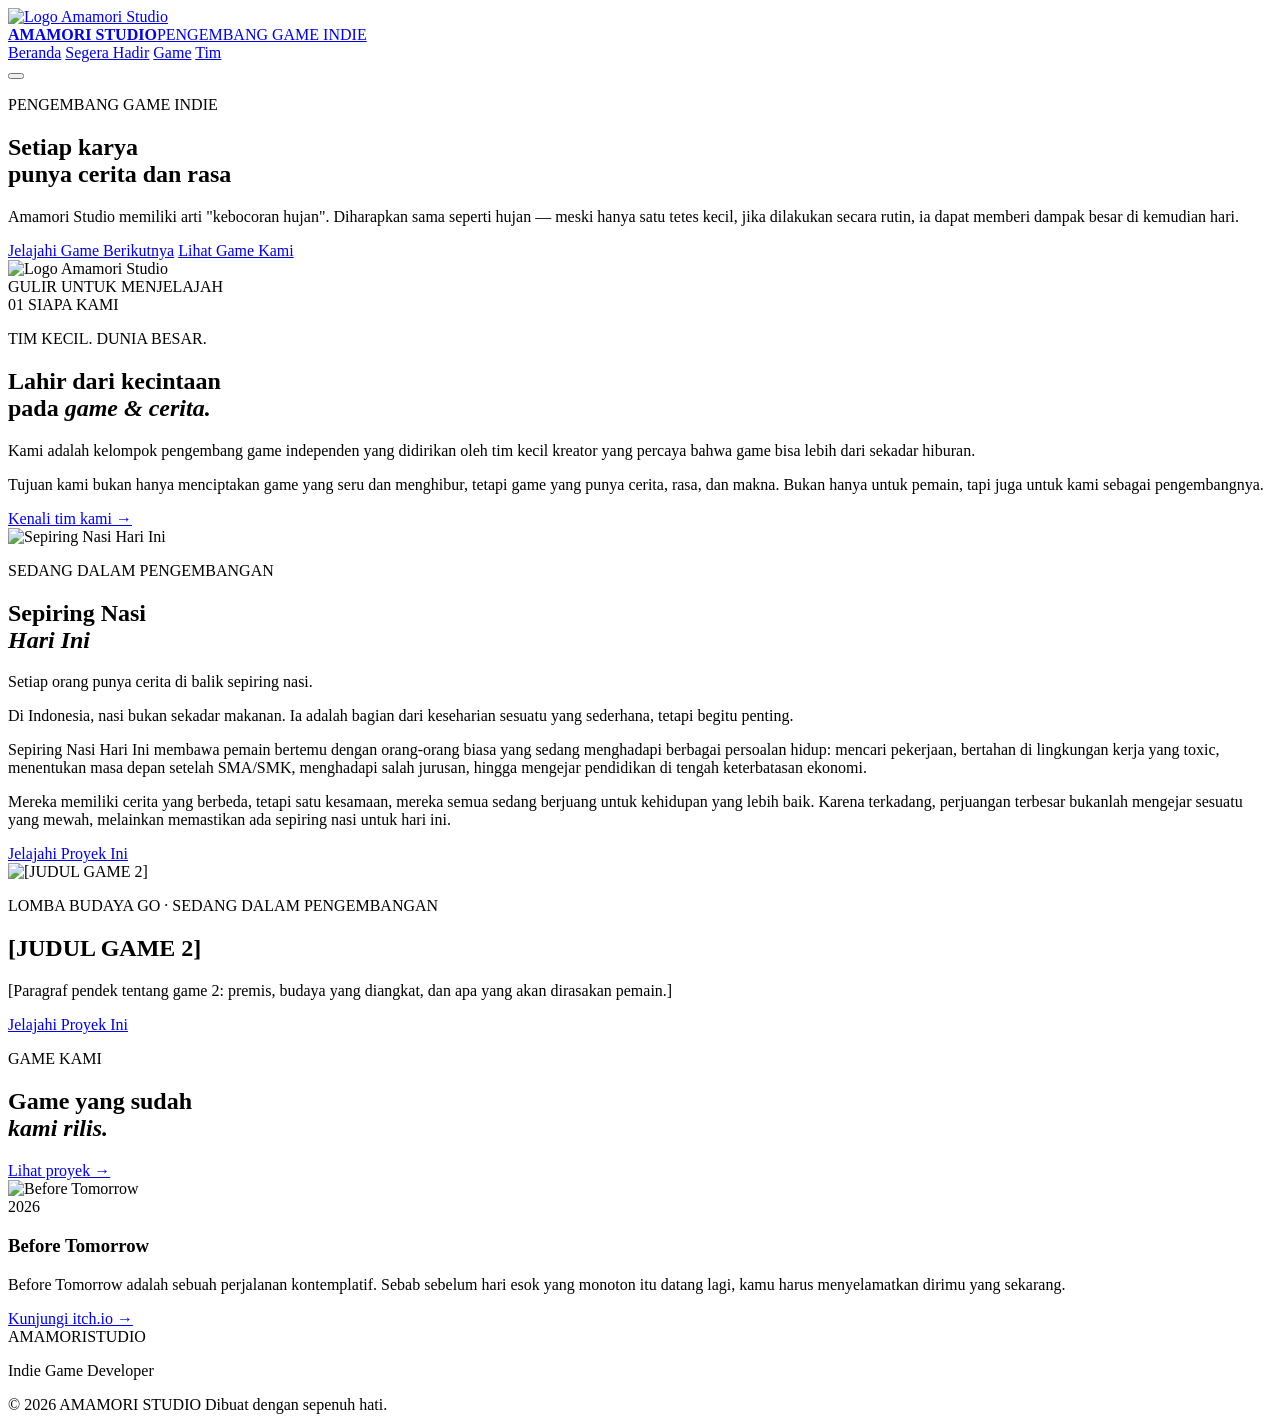
==== index.html @ 3a17d59b "Update index.html" ====
<!DOCTYPE html>
<html lang="id">
<head>
    <meta charset="UTF-8">
    <meta name="viewport" content="width=device-width, initial-scale=1.0">
    <title>Amamori Studio</title>
    <meta name="description" content="Studio game independen yang menciptakan dunia, cerita, dan pengalaman yang penuh rasa.">
    <link rel="preconnect" href="https://fonts.googleapis.com">
    <link rel="preconnect" href="https://fonts.gstatic.com" crossorigin>
    <link href="https://fonts.googleapis.com/css2?family=Comic+Neue:ital,wght@0,300;0,400;0,700;1,300;1,400;1,700&display=swap" rel="stylesheet">
    <link rel="stylesheet" href="css/style.css">
</head>
<body>

<header class="navbar">
    <a href="index.html" class="brand">
        <div class="brand-logo"><img src="assets/images/game-logo.png" alt="Logo Amamori Studio"></div>
        <div class="brand-name"><strong>AMAMORI STUDIO</strong><span>PENGEMBANG GAME INDIE</span></div>
    </a>
    <nav class="nav-links">
        <a href="index.html" class="active">Beranda</a>
        <a href="coming-soon.html">Segera Hadir</a>
        <a href="games.html">Game</a>
        <a href="team.html">Tim</a>
    </nav>
    <button class="menu-toggle" aria-label="Buka menu"><span></span><span></span></button>
</header>

<main>

<!-- HERO -->
<section class="hero">
    <div class="hero-content reveal">
        <p class="eyebrow">PENGEMBANG GAME INDIE</p>
        <h1>Setiap karya<br><span>punya cerita dan rasa</span></h1>
        <p class="hero-description">
            Amamori Studio memiliki arti "kebocoran hujan". Diharapkan sama seperti
            hujan — meski hanya satu tetes kecil, jika dilakukan secara rutin,
            ia dapat memberi dampak besar di kemudian hari.
        </p>
        <div class="hero-buttons">
            <a href="coming-soon.html" class="btn btn-gold">Jelajahi Game Berikutnya</a>
            <a href="games.html" class="btn btn-outline">Lihat Game Kami</a>
        </div>
    </div>
    <div class="hero-visual reveal">
        <div class="hero-logo-large"><img src="assets/images/logo.png" alt="Logo Amamori Studio"></div>
    </div>
    <div class="scroll-indicator">
        <span>GULIR UNTUK MENJELAJAH</span>
        <div class="scroll-line"></div>
    </div>
</section>

<!-- INTRO -->
<section class="section intro-section">
    <div class="section-label reveal"><span>01</span> SIAPA KAMI</div>
    <div class="intro-grid">
        <div class="reveal">
            <p class="eyebrow">TIM KECIL. DUNIA BESAR.</p>
            <h2>Lahir dari kecintaan<br>pada <em>game &amp; cerita.</em></h2>
        </div>
        <div class="intro-text reveal">
            <p>Kami adalah kelompok pengembang game independen yang didirikan oleh tim kecil kreator yang percaya bahwa game bisa lebih dari sekadar hiburan.</p>
            <p>Tujuan kami bukan hanya menciptakan game yang seru dan menghibur, tetapi game yang punya cerita, rasa, dan makna. Bukan hanya untuk pemain, tapi juga untuk kami sebagai pengembangnya.</p>
            <a href="team.html" class="text-link">Kenali tim kami →</a>
        </div>
    </div>
</section>

<!-- GAME UNGGULAN (SEPIRING NASI HARI INI) -->
<section class="featured-game">
    <div class="featured-image reveal">
        <img src="assets/images/coming-game.png" alt="Sepiring Nasi Hari Ini">
    </div>
    <div class="featured-content reveal">
        <p class="eyebrow">SEDANG DALAM PENGEMBANGAN</p>
        <h2>Sepiring Nasi<br><em>Hari Ini</em></h2>
        <p>Setiap orang punya cerita di balik sepiring nasi.</p>
        <p>Di Indonesia, nasi bukan sekadar makanan. Ia adalah bagian dari keseharian sesuatu yang sederhana, tetapi begitu penting.</p>
        <p>
            Sepiring Nasi Hari Ini membawa pemain bertemu dengan orang-orang
            biasa yang sedang menghadapi berbagai persoalan hidup: mencari
            pekerjaan, bertahan di lingkungan kerja yang toxic, menentukan masa
            depan setelah SMA/SMK, menghadapi salah jurusan, hingga mengejar
            pendidikan di tengah keterbatasan ekonomi.
        </p>
        <p>
            Mereka memiliki cerita yang berbeda, tetapi satu kesamaan, mereka
            semua sedang berjuang untuk kehidupan yang lebih baik. Karena
            terkadang, perjuangan terbesar bukanlah mengejar sesuatu yang mewah,
            melainkan memastikan ada sepiring nasi untuk hari ini.
        </p>
        <a href="coming-soon.html#snhi" class="btn btn-gold">Jelajahi Proyek Ini</a>
    </div>
</section>

<!-- GAME LOMBA BUDAYA GO -->
<section class="featured-game">
    <div class="featured-image reveal">
        <img src="assets/images/[gambar-game2].png" alt="[JUDUL GAME 2]">
    </div>
    <div class="featured-content reveal">
        <p class="eyebrow">LOMBA BUDAYA GO · SEDANG DALAM PENGEMBANGAN</p>
        <h2>[JUDUL GAME 2]</h2>
        <p>[Paragraf pendek tentang game 2: premis, budaya yang diangkat, dan apa yang akan dirasakan pemain.]</p>
        <a href="coming-soon.html#game-budaya" class="btn btn-gold">Jelajahi Proyek Ini</a>
    </div>
</section>

<!-- GAME YANG SUDAH DIRILIS -->
<section class="section">
    <div class="section-heading reveal">
        <div>
            <p class="eyebrow">GAME KAMI</p>
            <h2>Game yang sudah<br><em>kami rilis.</em></h2>
        </div>
        <a href="games.html" class="text-link">Lihat proyek →</a>
    </div>
    <div class="game-card reveal">
        <div class="game-card-image"><img src="assets/images/game1.png" alt="Before Tomorrow"></div>
        <div class="game-card-info">
            <span>2026</span>
            <h3>Before Tomorrow</h3>
            <p>
                Before Tomorrow adalah sebuah perjalanan kontemplatif. Sebab
                sebelum hari esok yang monoton itu datang lagi, kamu harus
                menyelamatkan dirimu yang sekarang.
            </p>
            <a href="https://reisyahnh.itch.io/before-tomorrow" target="_blank" class="text-link">Kunjungi itch.io →</a>
        </div>
    </div>
</section>

<footer>
    <div class="footer-brand">AMAMORI<span>STUDIO</span></div>
    <p>Indie Game Developer</p>
    <div class="footer-bottom">
        <span>© 2026 AMAMORI STUDIO</span>
        <span>Dibuat dengan sepenuh hati.</span>
    </div>
</footer>

</main>

<script src="js/main.js"></script>
</body>
</html>
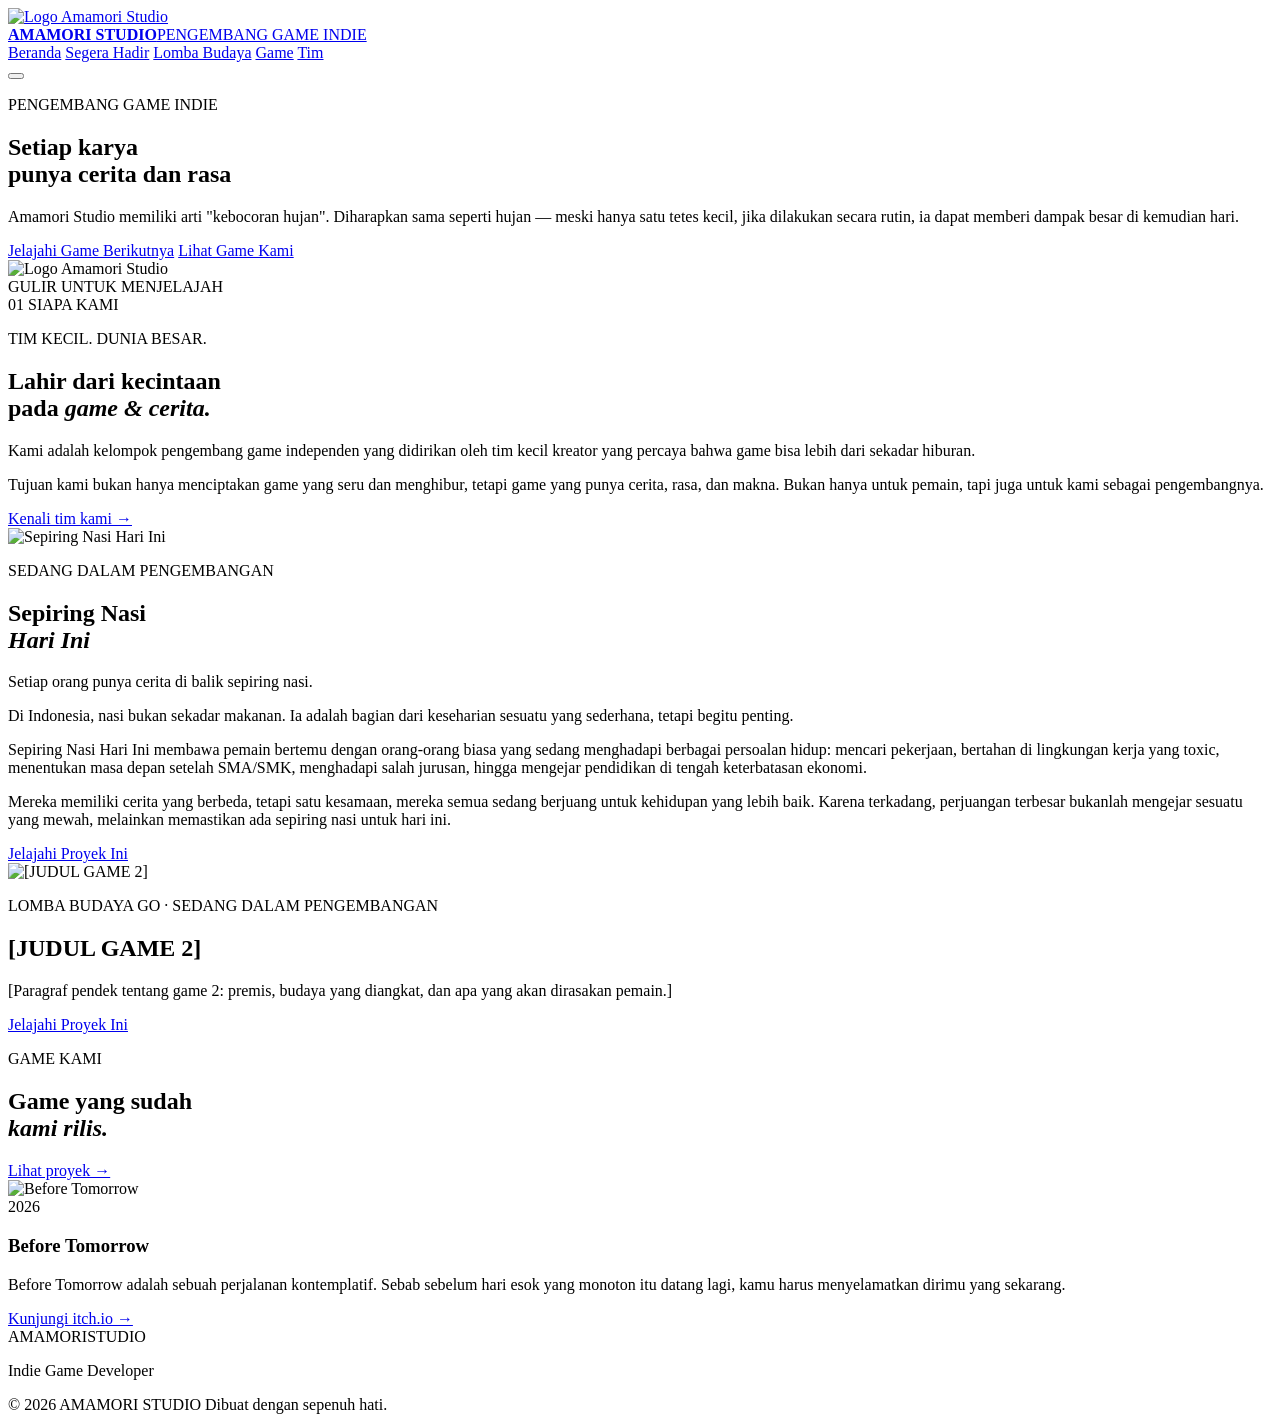
==== commit 8d02d94c: "Update index.html" ====
--- a/index.html
+++ b/index.html
@@ -20,6 +20,7 @@
     <nav class="nav-links">
         <a href="index.html" class="active">Beranda</a>
         <a href="coming-soon.html">Segera Hadir</a>
+        <a href="budaya.html">Lomba Budaya</a>
         <a href="games.html">Game</a>
         <a href="team.html">Tim</a>
     </nav>
@@ -91,7 +92,7 @@
             terkadang, perjuangan terbesar bukanlah mengejar sesuatu yang mewah,
             melainkan memastikan ada sepiring nasi untuk hari ini.
         </p>
-        <a href="coming-soon.html#snhi" class="btn btn-gold">Jelajahi Proyek Ini</a>
+        <a href="coming-soon.html" class="btn btn-gold">Jelajahi Proyek Ini</a>
     </div>
 </section>
 
@@ -104,7 +105,7 @@
         <p class="eyebrow">LOMBA BUDAYA GO · SEDANG DALAM PENGEMBANGAN</p>
         <h2>[JUDUL GAME 2]</h2>
         <p>[Paragraf pendek tentang game 2: premis, budaya yang diangkat, dan apa yang akan dirasakan pemain.]</p>
-        <a href="coming-soon.html#game-budaya" class="btn btn-gold">Jelajahi Proyek Ini</a>
+        <a href="budaya.html" class="btn btn-gold">Jelajahi Proyek Ini</a>
     </div>
 </section>
 
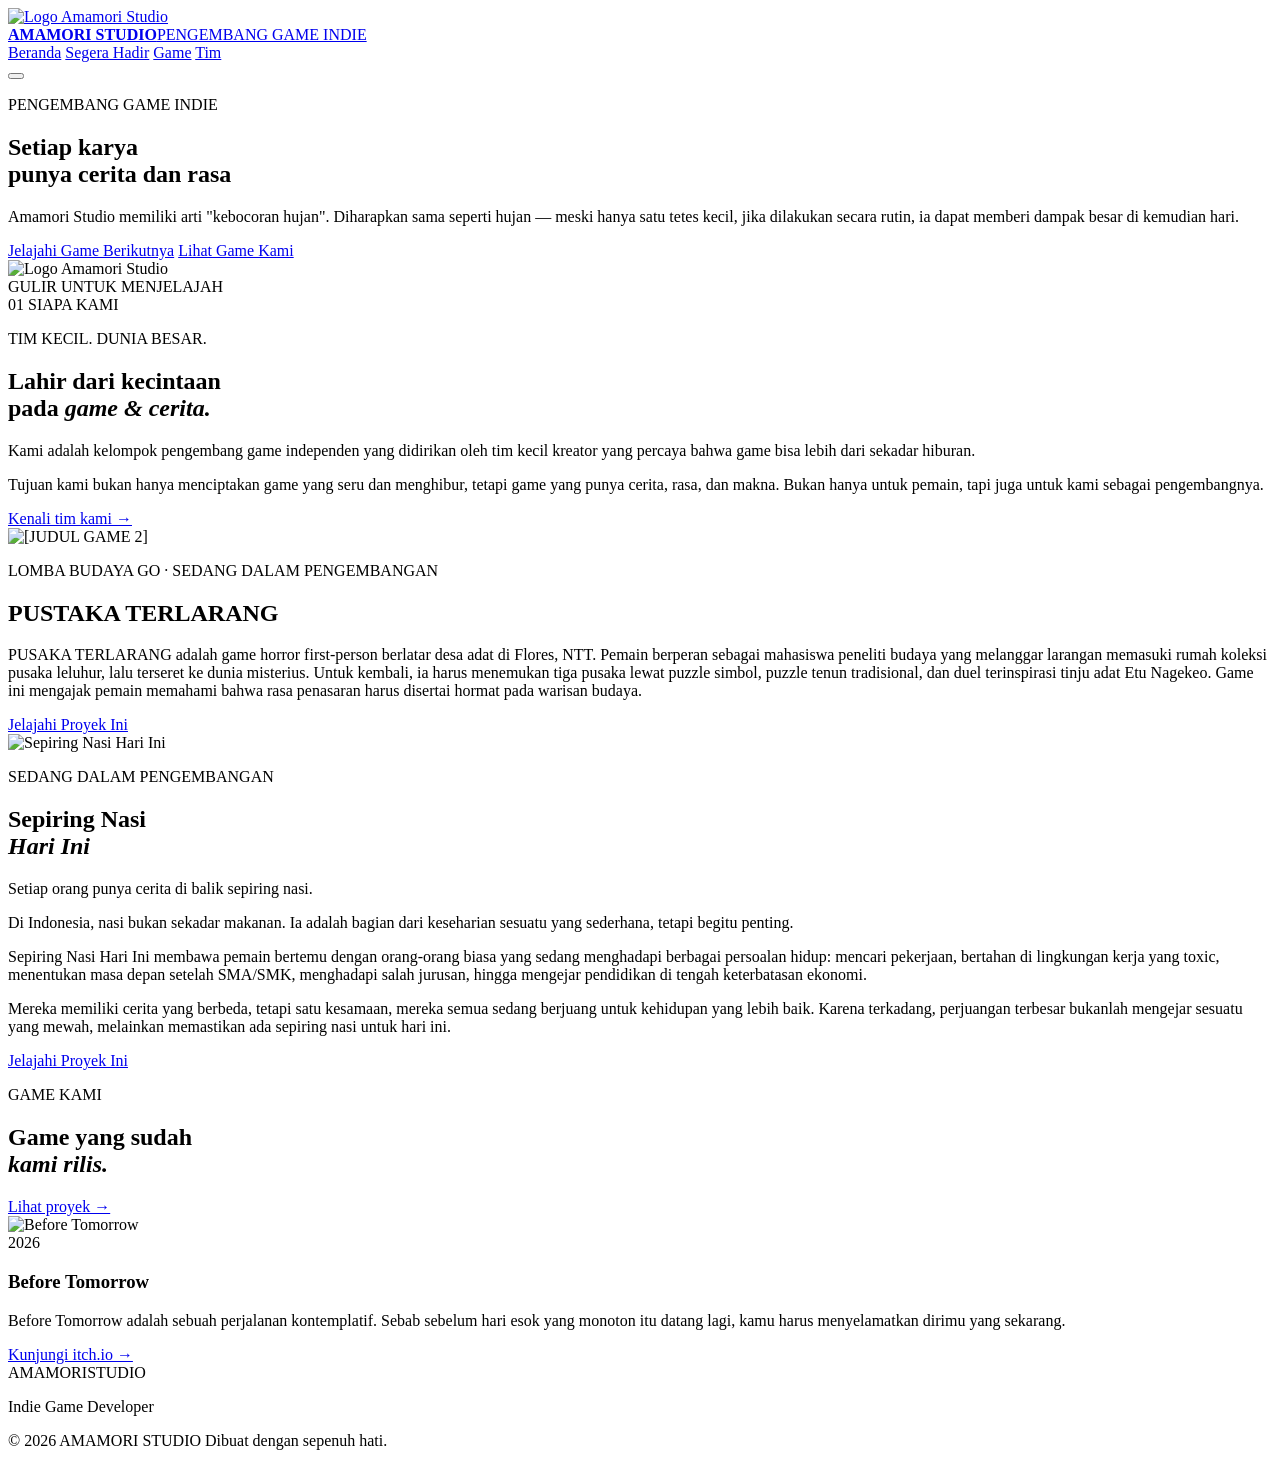
==== commit 8c0bc424: "Update index.html" ====
--- a/index.html
+++ b/index.html
@@ -20,7 +20,6 @@
     <nav class="nav-links">
         <a href="index.html" class="active">Beranda</a>
         <a href="coming-soon.html">Segera Hadir</a>
-        <a href="budaya.html">Lomba Budaya</a>
         <a href="games.html">Game</a>
         <a href="team.html">Tim</a>
     </nav>
@@ -69,6 +68,19 @@
     </div>
 </section>
 
+<!-- GAME LOMBA BUDAYA GO -->
+<section class="featured-game">
+    <div class="featured-image reveal">
+        <img src="assets/images/[gambar-game2].png" alt="[JUDUL GAME 2]">
+    </div>
+    <div class="featured-content reveal">
+        <p class="eyebrow">LOMBA BUDAYA GO · SEDANG DALAM PENGEMBANGAN</p>
+        <h2>PUSTAKA TERLARANG</h2>
+        <p>PUSAKA TERLARANG adalah game horror first-person berlatar desa adat di Flores, NTT. Pemain berperan sebagai mahasiswa peneliti budaya yang melanggar larangan memasuki rumah koleksi pusaka leluhur, lalu terseret ke dunia misterius. Untuk kembali, ia harus menemukan tiga pusaka lewat puzzle simbol, puzzle tenun tradisional, dan duel terinspirasi tinju adat Etu Nagekeo. Game ini mengajak pemain memahami bahwa rasa penasaran harus disertai hormat pada warisan budaya.</p>
+        <a href="budaya.html" class="btn btn-gold">Jelajahi Proyek Ini</a>
+    </div>
+</section>
+
 <!-- GAME UNGGULAN (SEPIRING NASI HARI INI) -->
 <section class="featured-game">
     <div class="featured-image reveal">
@@ -93,19 +105,6 @@
             melainkan memastikan ada sepiring nasi untuk hari ini.
         </p>
         <a href="coming-soon.html" class="btn btn-gold">Jelajahi Proyek Ini</a>
-    </div>
-</section>
-
-<!-- GAME LOMBA BUDAYA GO -->
-<section class="featured-game">
-    <div class="featured-image reveal">
-        <img src="assets/images/[gambar-game2].png" alt="[JUDUL GAME 2]">
-    </div>
-    <div class="featured-content reveal">
-        <p class="eyebrow">LOMBA BUDAYA GO · SEDANG DALAM PENGEMBANGAN</p>
-        <h2>[JUDUL GAME 2]</h2>
-        <p>[Paragraf pendek tentang game 2: premis, budaya yang diangkat, dan apa yang akan dirasakan pemain.]</p>
-        <a href="budaya.html" class="btn btn-gold">Jelajahi Proyek Ini</a>
     </div>
 </section>
 
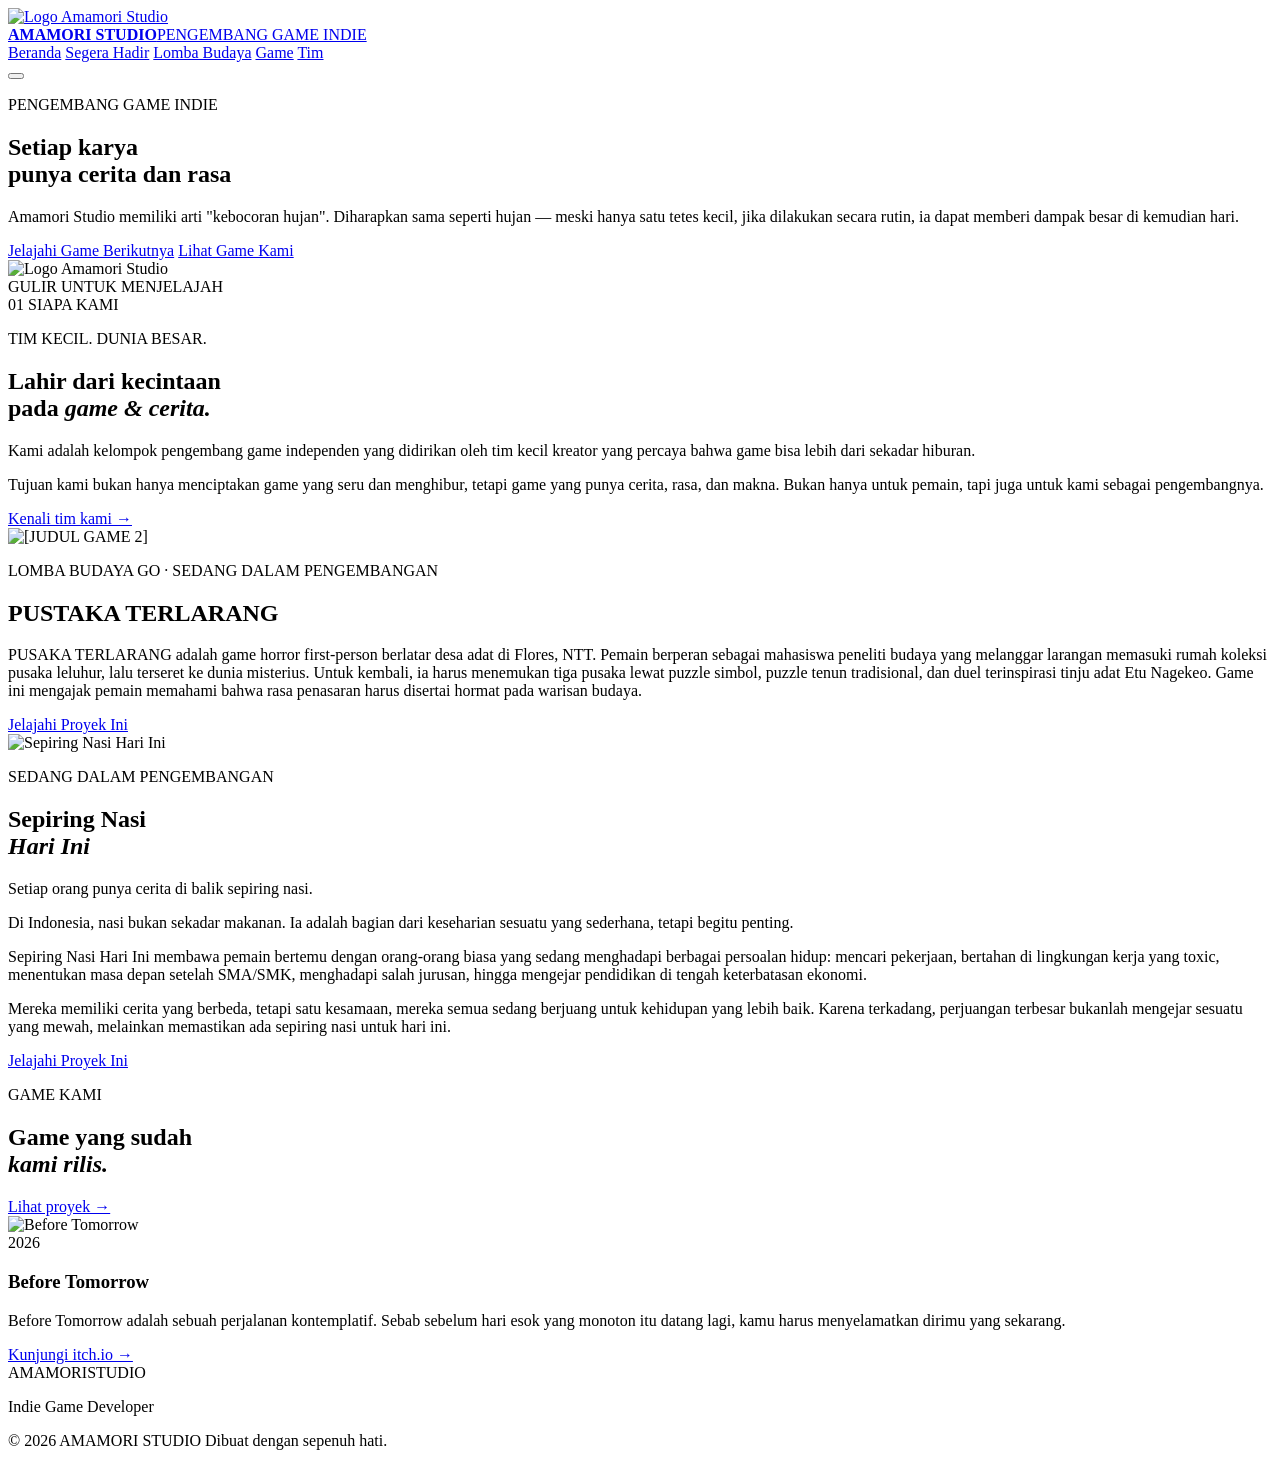
==== commit da0b9780: "Update index.html" ====
--- a/index.html
+++ b/index.html
@@ -20,6 +20,7 @@
     <nav class="nav-links">
         <a href="index.html" class="active">Beranda</a>
         <a href="coming-soon.html">Segera Hadir</a>
+        <a href="budaya.html">Lomba Budaya</a>
         <a href="games.html">Game</a>
         <a href="team.html">Tim</a>
     </nav>
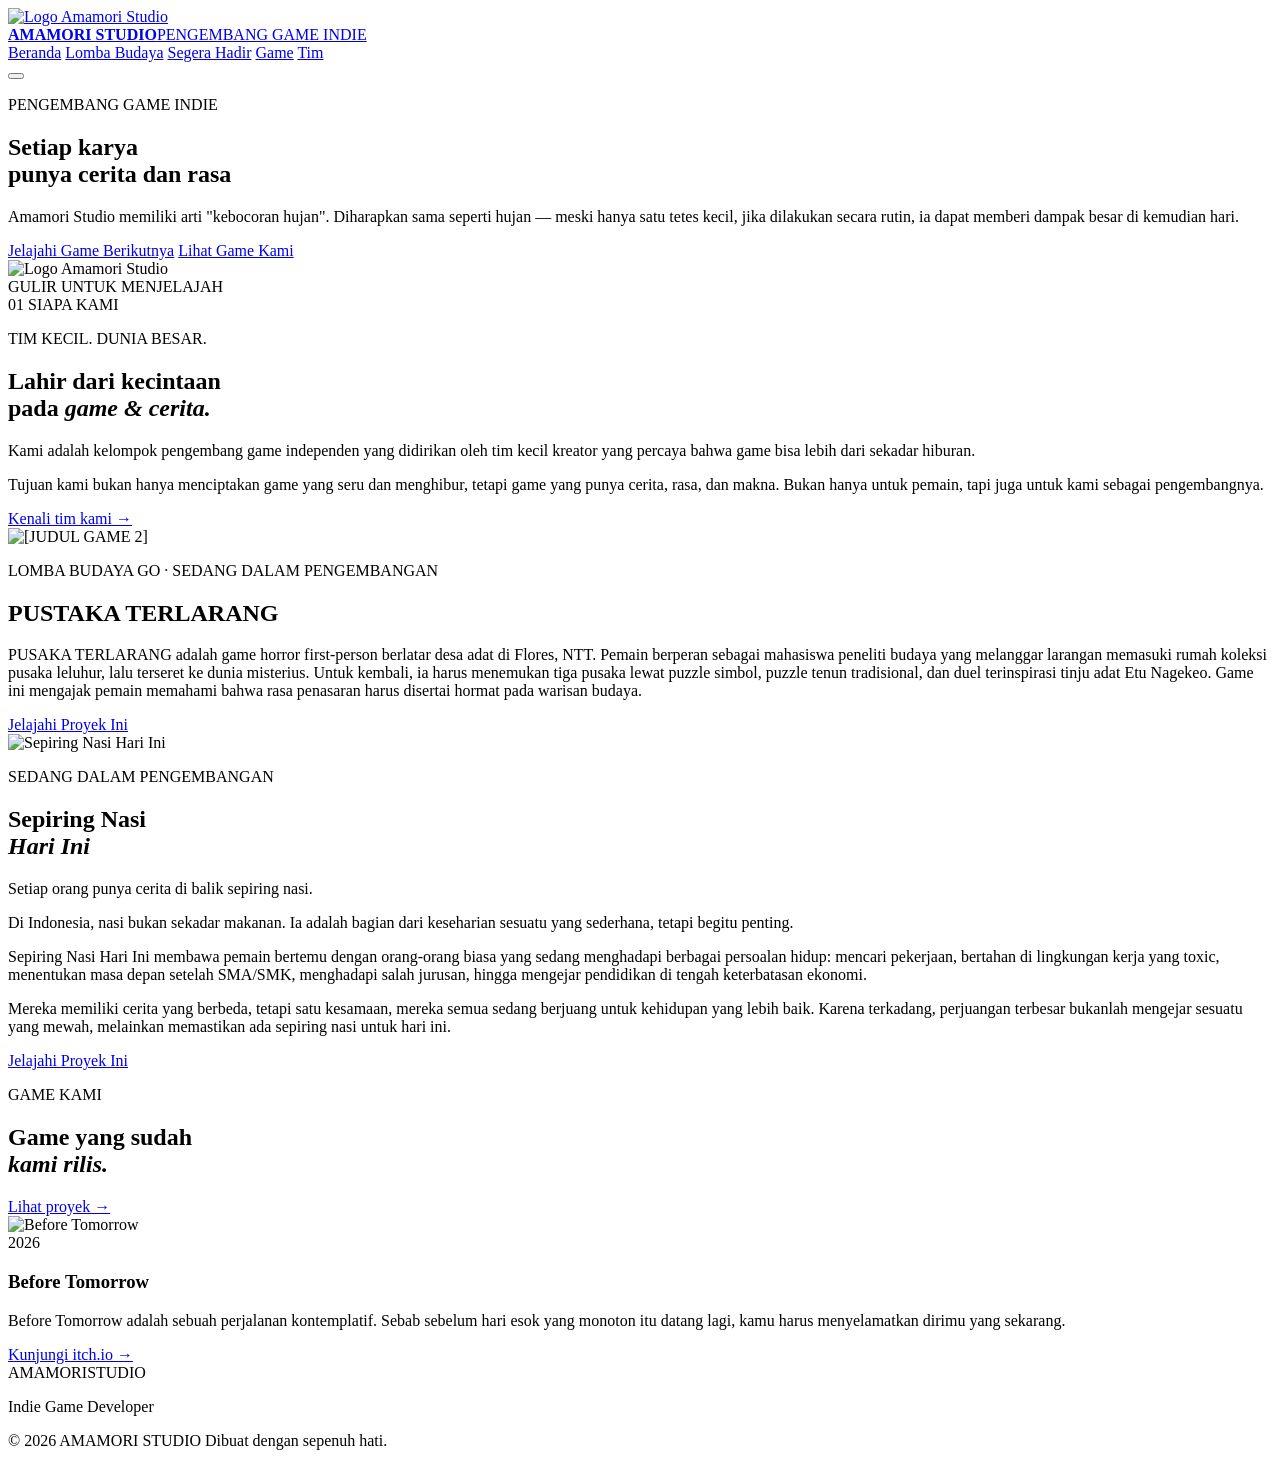
==== commit 759fec11: "Update index.html" ====
--- a/index.html
+++ b/index.html
@@ -19,8 +19,8 @@
     </a>
     <nav class="nav-links">
         <a href="index.html" class="active">Beranda</a>
+        <a href="budaya.html">Lomba Budaya</a>
         <a href="coming-soon.html">Segera Hadir</a>
-        <a href="budaya.html">Lomba Budaya</a>
         <a href="games.html">Game</a>
         <a href="team.html">Tim</a>
     </nav>
